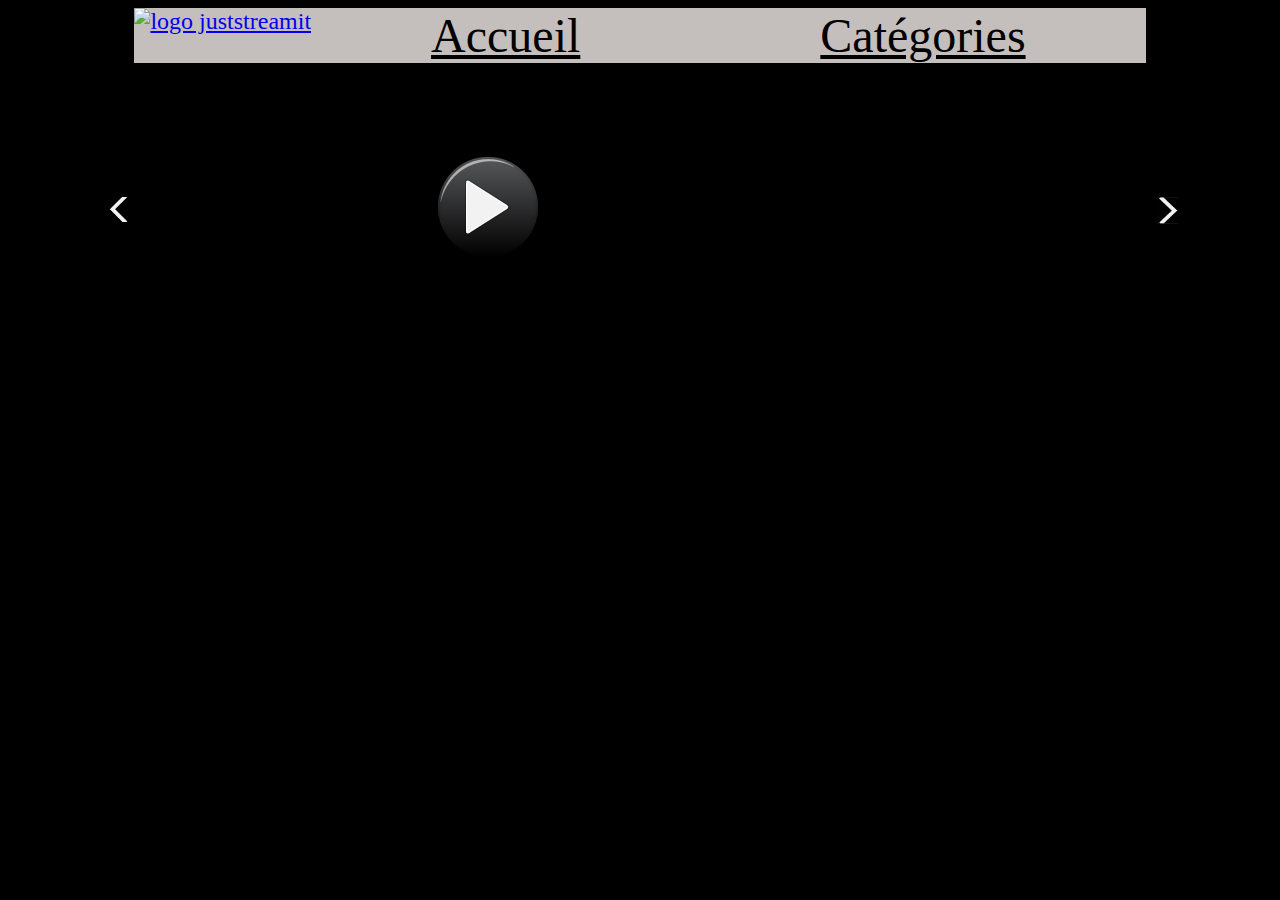
==== index.html @ 410238de "add slide show" ====
<!DOCTYPE html>
<html>
	<head>
		<meta charset="utf-8">
		<link rel="stylesheet" href="juststreamit.css" />
		<meta name="viewport" content="width=device-width, initial-scale=1">
		<title>JustStreamIt</title>
	</head>

	<body>
		<script type="text/javascript" src="movie.js"></script>
		<script type="text/javascript" src="main.js"></script>
		<header id="header">
			<a href="index.html"> <img id="logo" src="https://user.oc-static.com/upload/2020/09/18/16004298163529_P5.png" alt="logo juststreamit" title="logo juststreamit"/>
			</a>
			<a href="index.html" class="header-a">Accueil</a>
			<a href="index.html" class="header-a">Catégories</a>
		</header>

		<section id="OnebestFilmSection">
			<article id="article-BestFilm">
				<H2 id="titreBestFilm" ></H2>
				<a href="">
					<img id="play-BestFilm" src="play2.png">
				</a>
				<p id="description">
				</p>
			<br>		
			</article>
			<img src="" id="aside-picture">
		</section>

		<section id="bestFilmImdb">
			<img id="fl" onclick="translateLeft('bestFilmImdb')" src="fg.png">
			<img id="fr" onclick="translateRight('bestFilmImdb')" src="fd.png">
		</section>

		<section id="bestFilmSection1">
			<img id="fl" onclick="translateLeft('bestFilmSection1')" src="fg.png">
			<img id="fr" onclick="translateRight('bestFilmSection1')" src="fd.png">
		</section>

		<section id="bestFilmSection2">
			<img id="fl" onclick="translateLeft('bestFilmSection2')" src="fg.png">
			<img id="fr" onclick="translateRight('bestFilmSection2')" src="fd.png">
		</section>

		<section id="bestFilmSection3">
			<img id="fl" onclick="translateLeft('bestFilmSection3')" src="fg.png">
			<img id="fr" onclick="translateRight('bestFilmSection3')" src="fd.png">
		</section>

		<script type="text/javascript" src="translate.js"></script>
	</body>
</html>
---- juststreamit.css ----
body
{
	background-color: black;
}

#header
{	
	display: flex;
	width: 80%;
	margin: auto;
	background-color: #c4bebd ;
	justify-content: space-around;
	font-size: x-large;
}

#logo
{
	height: 250px;
	
}

.header-a
{	
	font-size: 200%;
	color: black;
	margin: auto;
}

#OnebestFilmSection
{
	display: flex;
	width: 80%;
	margin: auto;
	justify-content: space-around;
	background-color: black;
	color : white;
}

#article-BestFilm
{
	display: flex;
	flex-direction: column;
	justify-content: center;
	color: white;
	width: 60%;
	text-align: center
}

#titreBestFilm
{
	font-size: 300%;
}

#aside-picture
{	
	margin-top: 5%;
	width: 20%;
	background-position: center;
	background-repeat: no-repeat round;
}

#bestFilmImdb, #bestFilmSection1, #bestFilmSection2, #bestFilmSection3
{
/*	display: flex;*/
	display: block ruby;
	width: 80%;
	margin: auto;
	justify-content: space-around;
	background-color: black;
	overflow-x: hidden;
}

.movie
{
/*	display: flex;
	flex-direction: column;
	justify-content: center;*/
	display: inline-block;
	color: white;
	width: 20%;
	text-align: center;


}

.movie:hover {
	cursor:pointer;
}

#fl
{
	position: absolute;
	width: 1.5%;
	cursor: pointer;
	margin-left: -2%;
	margin-top: -10%;

}

#fr
{

	width: 1.5%;
	position: absolute;
	margin-left: 80%;
	margin-top: -10%;
	cursor: pointer;
}
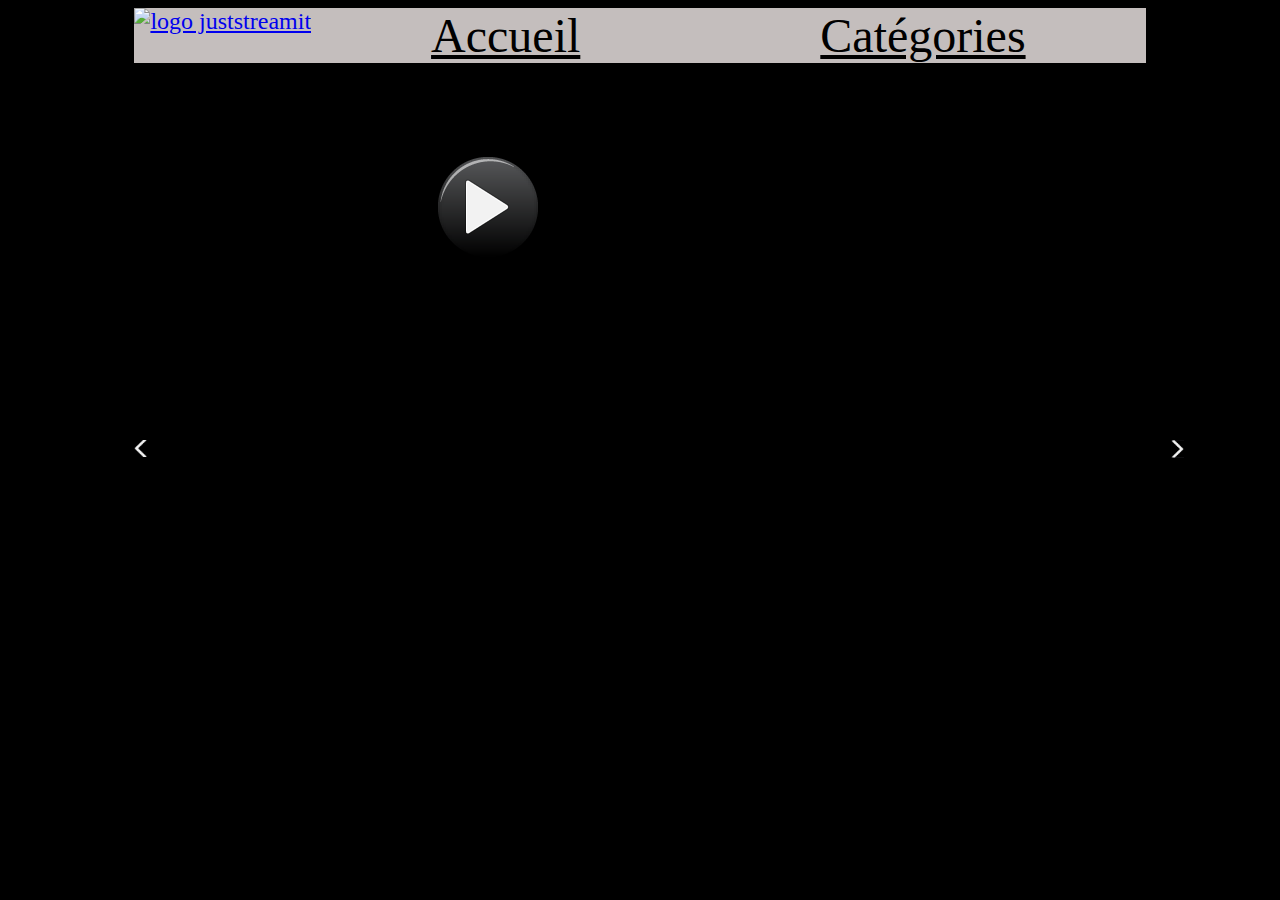
==== commit 6cf97ebb: "modification css for firefox chrome edge" ====
--- a/index.html
+++ b/index.html
@@ -29,7 +29,7 @@
 			</article>
 			<img src="" id="aside-picture">
 		</section>
-
+		<div id="container">
 		<section id="bestFilmImdb">
 			<img id="fl" onclick="translateLeft('bestFilmImdb')" src="fg.png">
 			<img id="fr" onclick="translateRight('bestFilmImdb')" src="fd.png">
@@ -49,7 +49,7 @@
 			<img id="fl" onclick="translateLeft('bestFilmSection3')" src="fg.png">
 			<img id="fr" onclick="translateRight('bestFilmSection3')" src="fd.png">
 		</section>
-
+		</div>
 		<script type="text/javascript" src="translate.js"></script>
 	</body>
 </html>
--- a/juststreamit.css
+++ b/juststreamit.css
@@ -59,28 +59,27 @@
 	background-repeat: no-repeat round;
 }
 
+#container
+{
+	width: 80%;
+	margin: auto;
+	overflow: hidden;
+}
+
 #bestFilmImdb, #bestFilmSection1, #bestFilmSection2, #bestFilmSection3
 {
-/*	display: flex;*/
-	display: block ruby;
-	width: 80%;
+	width: 160%;
 	margin: auto;
-	justify-content: space-around;
 	background-color: black;
 	overflow-x: hidden;
 }
 
 .movie
 {
-/*	display: flex;
-	flex-direction: column;
-	justify-content: center;*/
 	display: inline-block;
 	color: white;
-	width: 20%;
+	width: 13%;
 	text-align: center;
-
-
 }
 
 .movie:hover {
@@ -90,19 +89,18 @@
 #fl
 {
 	position: absolute;
-	width: 1.5%;
+	width: 1%;
 	cursor: pointer;
-	margin-left: -2%;
-	margin-top: -10%;
-
+	margin-left: 0%;
+ 	margin-top: 9%;
 }
 
 #fr
 {
-
-	width: 1.5%;
+	width: 1%;
 	position: absolute;
-	margin-left: 80%;
+	margin-left: 81%;
 	margin-top: -10%;
 	cursor: pointer;
+	margin-top: 9%;
 }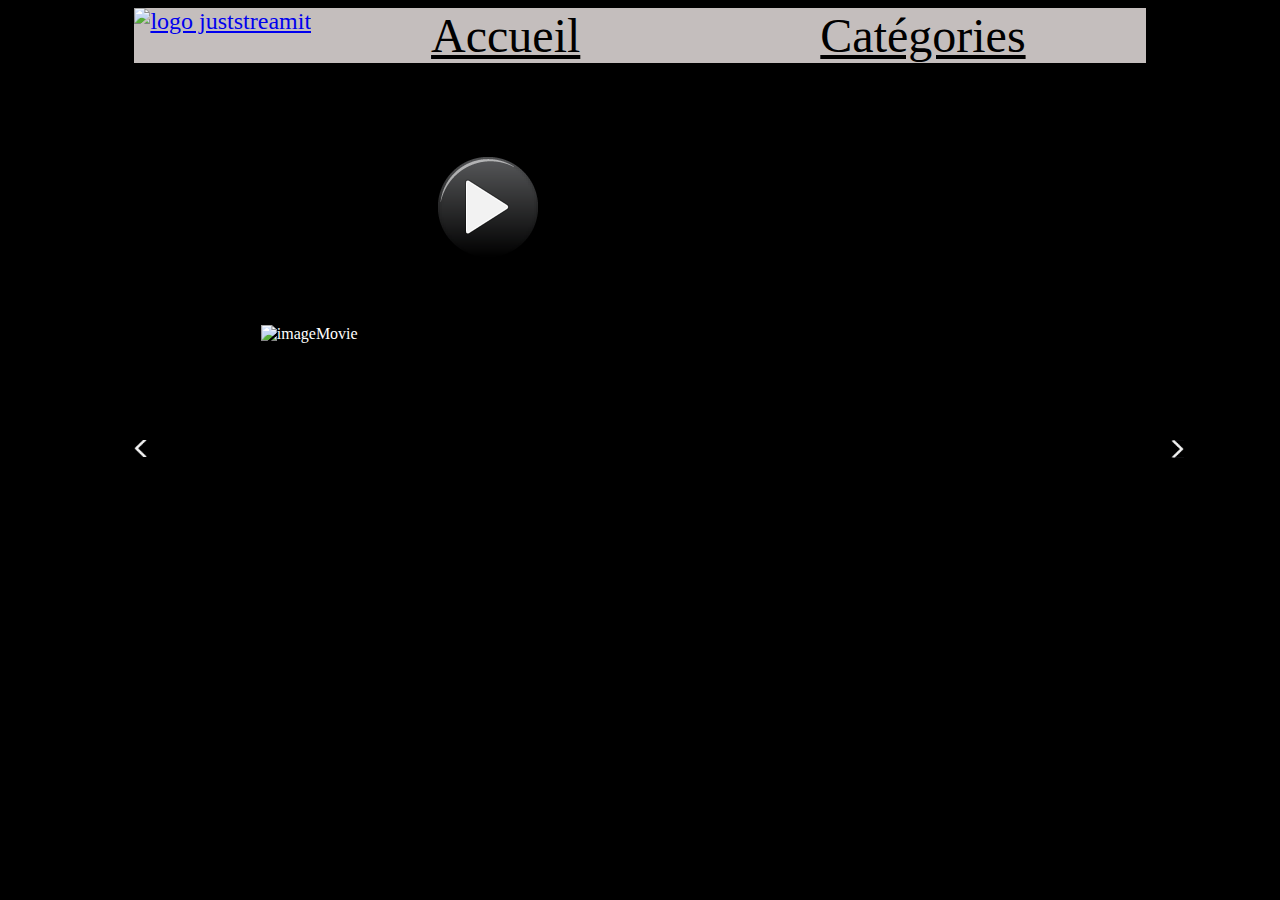
==== commit f57100a2: "add modale" ====
--- a/index.html
+++ b/index.html
@@ -50,6 +50,22 @@
 			<img id="fr" onclick="translateRight('bestFilmSection3')" src="fd.png">
 		</section>
 		</div>
+
+		<section id="modale">
+			<img id="modalePic" src="" alt="imageMovie">			
+			<article id="movieDescription">
+				<h1 id="modale_title"> </h1>
+				<p id="genres"> </p>
+				<p id="date"> </p>
+				<p id="rated"> </p>
+				<p id="imdb_score"> </p>
+				<p id="directors"> </p>
+				<p id="duration"> </p>
+				<p id="countries"> </p>
+				<p id="synopsis"> </p>
+			</article>
+		</section>
 		<script type="text/javascript" src="translate.js"></script>
+
 	</body>
 </html>
--- a/juststreamit.css
+++ b/juststreamit.css
@@ -103,4 +103,31 @@
 	margin-top: -10%;
 	cursor: pointer;
 	margin-top: 9%;
+}
+
+#modale
+{
+
+	width: 60%;
+	margin: auto;
+	background-color: black;
+	color: white;
+}
+
+#movieDescription
+{
+
+
+}
+
+#modale img
+{
+
+	width: 30%;
+
+}
+
+#synopsis
+{
+	width: 50%;
 }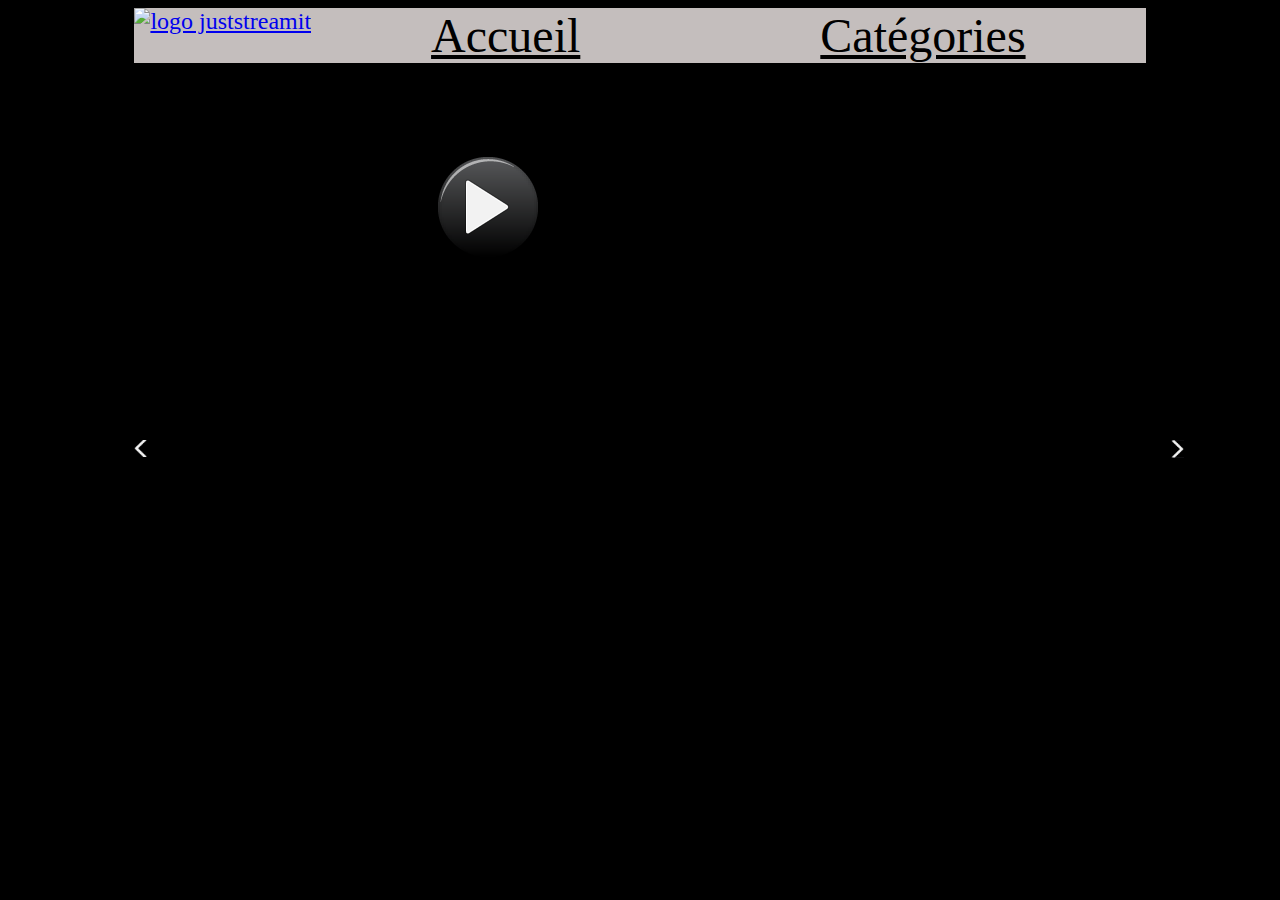
==== commit b67e6c11: "add modale" ====
--- a/index.html
+++ b/index.html
@@ -50,8 +50,7 @@
 			<img id="fr" onclick="translateRight('bestFilmSection3')" src="fd.png">
 		</section>
 		</div>
-
-		<section id="modale">
+		<dialog id="modale">
 			<img id="modalePic" src="" alt="imageMovie">			
 			<article id="movieDescription">
 				<h1 id="modale_title"> </h1>
@@ -64,7 +63,7 @@
 				<p id="countries"> </p>
 				<p id="synopsis"> </p>
 			</article>
-		</section>
+		</dialog>
 		<script type="text/javascript" src="translate.js"></script>
 
 	</body>
--- a/juststreamit.css
+++ b/juststreamit.css
@@ -107,27 +107,29 @@
 
 #modale
 {
-
+	position: fixed;
 	width: 60%;
-	margin: auto;
 	background-color: black;
 	color: white;
+	top: 0;
+	right: 0;
+	bottom: 0;
+	left: 0;
+	border-color: black;
 }
 
 #movieDescription
-{
-
-
+{	
+	display: inline-block;
+	width: 40%;
 }
 
 #modale img
 {
-
 	width: 30%;
-
 }
 
 #synopsis
 {
-	width: 50%;
+	width: 85%;
 }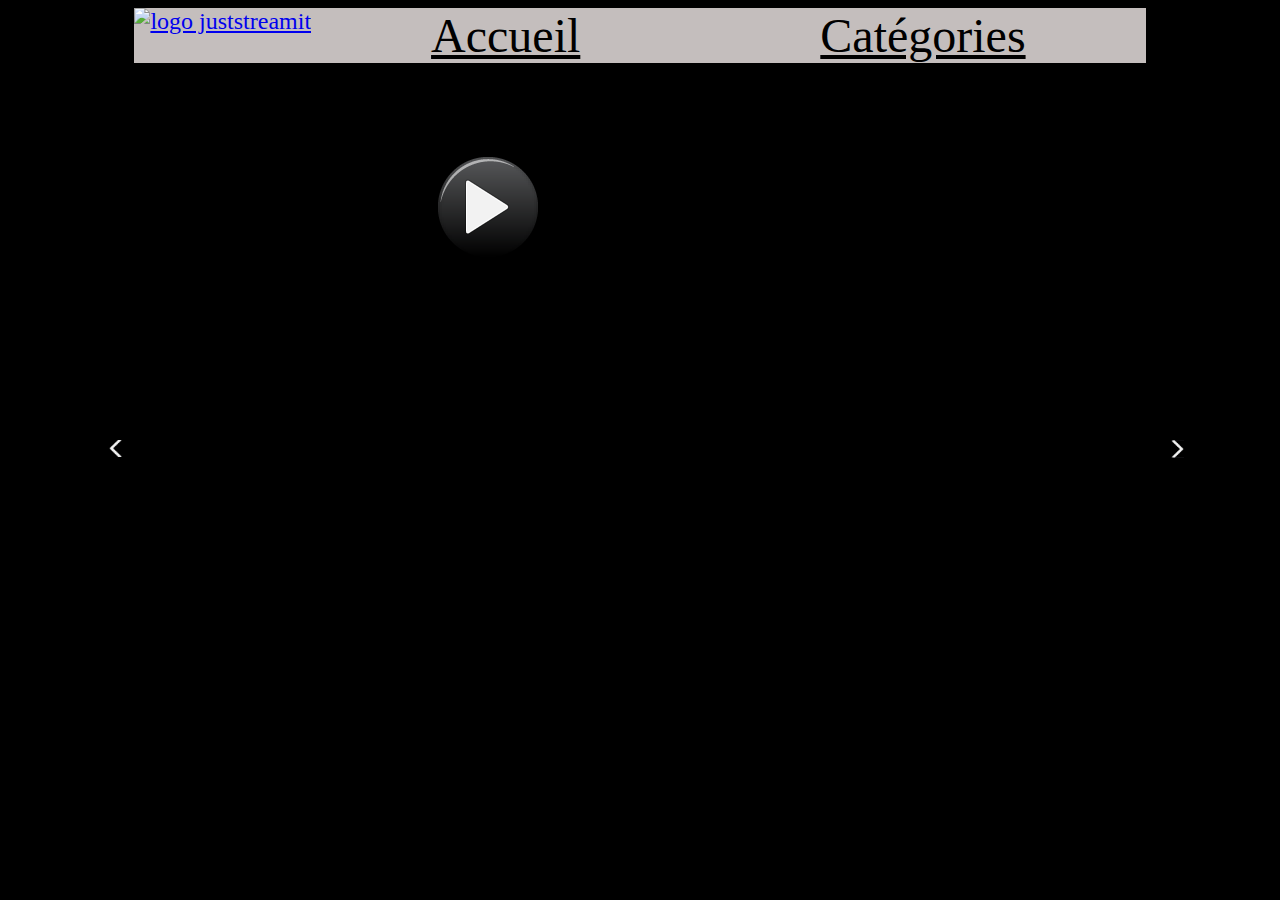
==== commit ff361d91: "add exit modale" ====
--- a/index.html
+++ b/index.html
@@ -51,6 +51,7 @@
 		</section>
 		</div>
 		<dialog id="modale">
+			<a id="modale_quit" href="">X</a>
 			<img id="modalePic" src="" alt="imageMovie">			
 			<article id="movieDescription">
 				<h1 id="modale_title"> </h1>
--- a/juststreamit.css
+++ b/juststreamit.css
@@ -68,7 +68,7 @@
 
 #bestFilmImdb, #bestFilmSection1, #bestFilmSection2, #bestFilmSection3
 {
-	width: 160%;
+	width: 154%;
 	margin: auto;
 	background-color: black;
 	overflow-x: hidden;
@@ -91,7 +91,7 @@
 	position: absolute;
 	width: 1%;
 	cursor: pointer;
-	margin-left: 0%;
+	margin-left: -2%;
  	margin-top: 9%;
 }
 
@@ -118,6 +118,11 @@
 	border-color: black;
 }
 
+dialog::backdrop
+{
+  background: rgba(0,0,0,0.8);
+}
+
 #movieDescription
 {	
 	display: inline-block;
@@ -132,4 +137,12 @@
 #synopsis
 {
 	width: 85%;
-}+}
+
+#modale_quit
+{
+	margin-left: 98%;
+	text-decoration: none;
+	font-size: 25px;
+	color: white;
+}
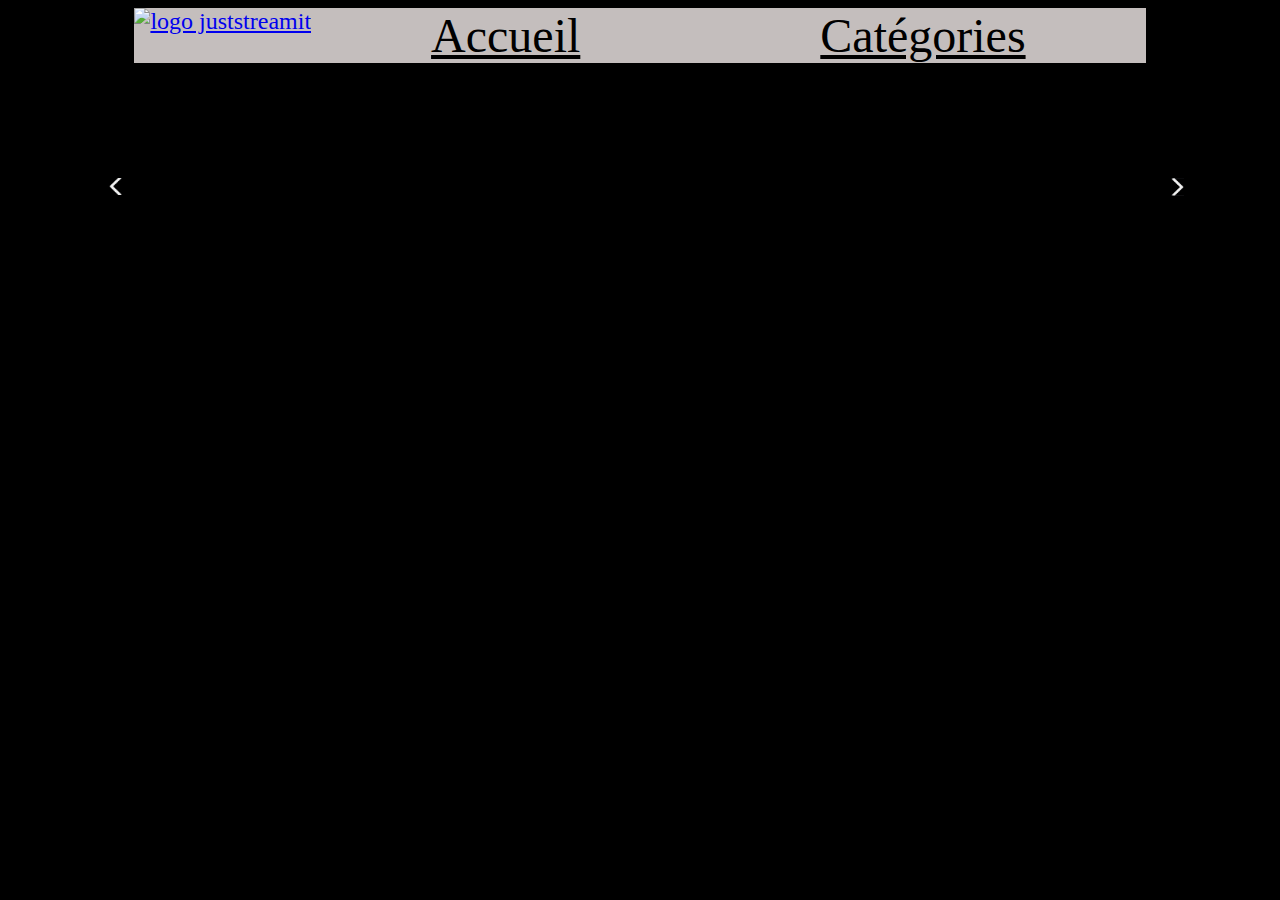
==== commit 9bb88d94: "bestFilm section build in JS" ====
--- a/index.html
+++ b/index.html
@@ -7,9 +7,10 @@
 		<title>JustStreamIt</title>
 	</head>
 
-	<body>
+	<body id="body">
 		<script type="text/javascript" src="movie.js"></script>
 		<script type="text/javascript" src="main.js"></script>
+		
 		<header id="header">
 			<a href="index.html"> <img id="logo" src="https://user.oc-static.com/upload/2020/09/18/16004298163529_P5.png" alt="logo juststreamit" title="logo juststreamit"/>
 			</a>
@@ -18,53 +19,30 @@
 		</header>
 
 		<section id="OnebestFilmSection">
-			<article id="article-BestFilm">
-				<H2 id="titreBestFilm" ></H2>
-				<a href="">
-					<img id="play-BestFilm" src="play2.png">
-				</a>
-				<p id="description">
-				</p>
-			<br>		
-			</article>
-			<img src="" id="aside-picture">
 		</section>
+
 		<div id="container">
 		<section id="bestFilmImdb">
-			<img id="fl" onclick="translateLeft('bestFilmImdb')" src="fg.png">
-			<img id="fr" onclick="translateRight('bestFilmImdb')" src="fd.png">
+			<img class="fl" alt="f-left" onclick="translateLeft('bestFilmImdb')" src="fg.png">
+			<img class="fr" alt="f-right" onclick="translateRight('bestFilmImdb')" src="fd.png">
 		</section>
 
 		<section id="bestFilmSection1">
-			<img id="fl" onclick="translateLeft('bestFilmSection1')" src="fg.png">
-			<img id="fr" onclick="translateRight('bestFilmSection1')" src="fd.png">
+			<img class="fl" alt="f-left" onclick="translateLeft('bestFilmSection1')" src="fg.png">
+			<img class="fr" alt="f-right" onclick="translateRight('bestFilmSection1')" src="fd.png">
 		</section>
 
 		<section id="bestFilmSection2">
-			<img id="fl" onclick="translateLeft('bestFilmSection2')" src="fg.png">
-			<img id="fr" onclick="translateRight('bestFilmSection2')" src="fd.png">
+			<img class="fl" alt="f-left" onclick="translateLeft('bestFilmSection2')" src="fg.png">
+			<img class="fr" alt="f-right" onclick="translateRight('bestFilmSection2')" src="fd.png">
 		</section>
 
 		<section id="bestFilmSection3">
-			<img id="fl" onclick="translateLeft('bestFilmSection3')" src="fg.png">
-			<img id="fr" onclick="translateRight('bestFilmSection3')" src="fd.png">
+			<img class="fl" alt="f-left" onclick="translateLeft('bestFilmSection3')" src="fg.png">
+			<img class="fr" alt="f-right" onclick="translateRight('bestFilmSection3')" src="fd.png">
 		</section>
 		</div>
-		<dialog id="modale">
-			<a id="modale_quit" href="">X</a>
-			<img id="modalePic" src="" alt="imageMovie">			
-			<article id="movieDescription">
-				<h1 id="modale_title"> </h1>
-				<p id="genres"> </p>
-				<p id="date"> </p>
-				<p id="rated"> </p>
-				<p id="imdb_score"> </p>
-				<p id="directors"> </p>
-				<p id="duration"> </p>
-				<p id="countries"> </p>
-				<p id="synopsis"> </p>
-			</article>
-		</dialog>
+
 		<script type="text/javascript" src="translate.js"></script>
 
 	</body>
--- a/juststreamit.css
+++ b/juststreamit.css
@@ -28,36 +28,44 @@
 
 #OnebestFilmSection
 {
-	display: flex;
 	width: 80%;
 	margin: auto;
-	justify-content: space-around;
 	background-color: black;
 	color : white;
 }
 
-#article-BestFilm
+#aside-picture
+
 {
-	display: flex;
-	flex-direction: column;
-	justify-content: center;
-	color: white;
-	width: 60%;
-	text-align: center
+	width: 25%;	
+	margin-top: 1%;
+	float: right
 }
 
 #titreBestFilm
 {
 	font-size: 300%;
+	text-align: center;
 }
 
-#aside-picture
+#play-BestFilm
+
+{
+	margin-left: 30%;
+
+}
+
+#play-BestFilm:hover {
+	cursor:pointer;
+}
+
+#description
 {	
-	margin-top: 5%;
-	width: 20%;
-	background-position: center;
-	background-repeat: no-repeat round;
+	width: 74%;
+	padding-top: 2%;
+	text-align: center;
 }
+
 
 #container
 {
@@ -86,7 +94,7 @@
 	cursor:pointer;
 }
 
-#fl
+.fl
 {
 	position: absolute;
 	width: 1%;
@@ -95,7 +103,7 @@
  	margin-top: 9%;
 }
 
-#fr
+.fr
 {
 	width: 1%;
 	position: absolute;
@@ -132,11 +140,23 @@
 #modale img
 {
 	width: 30%;
+	float: left;
 }
 
-#synopsis
+#modale h1
 {
-	width: 85%;
+	text-align: center;
+}
+
+#modale ul
+{
+	list-style: none;
+	margin-left: 28%;
+}
+
+#movieSynopsis
+{
+	margin-left: 32%;
 }
 
 #modale_quit
@@ -146,3 +166,8 @@
 	font-size: 25px;
 	color: white;
 }
+
+#modale_quit:hover
+{
+	cursor:pointer;
+}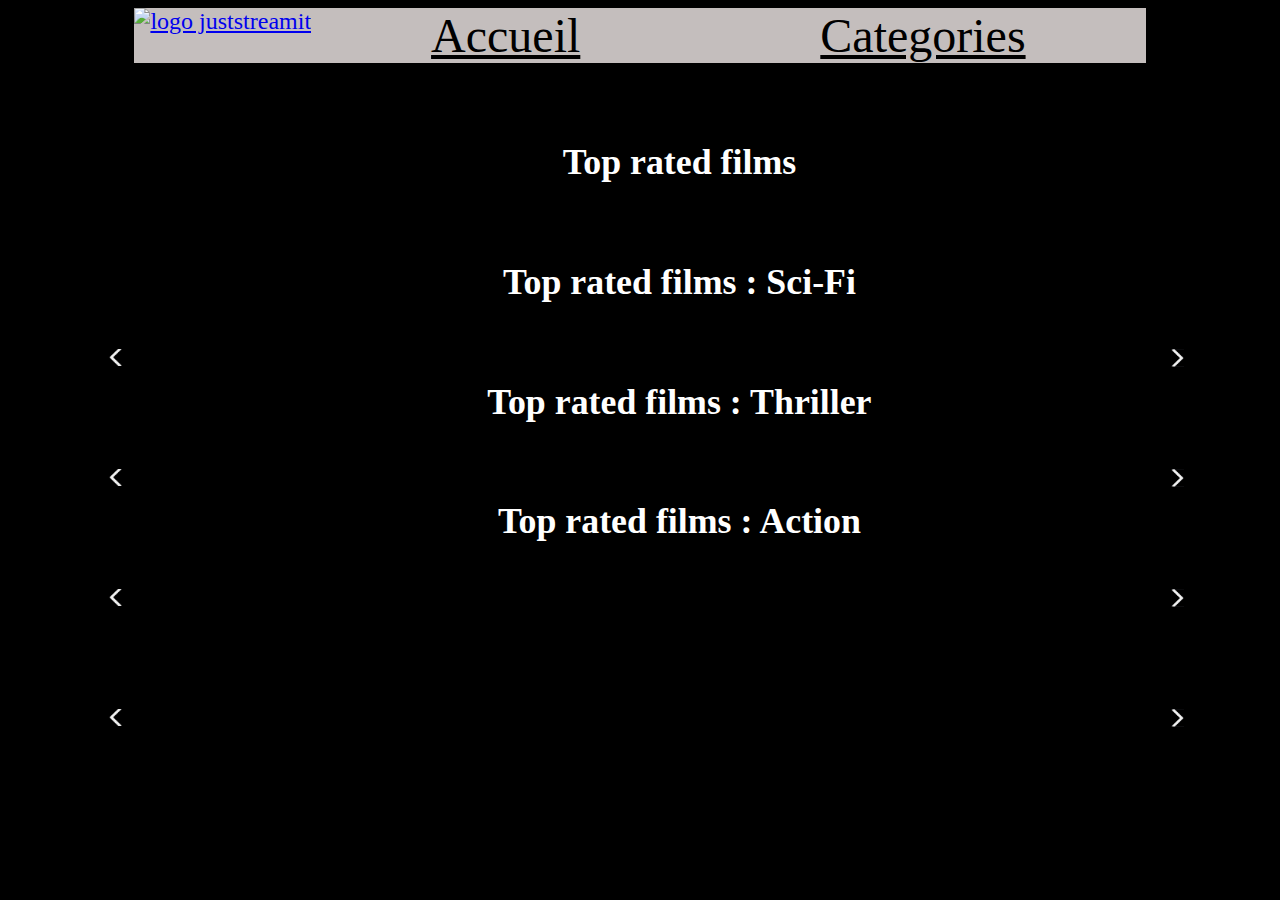
==== commit abb49f3c: "create folder for css, icons and script" ====
--- a/index.html
+++ b/index.html
@@ -1,49 +1,55 @@
 <!DOCTYPE html>
-<html>
+<html lang="en">
+
 	<head>
 		<meta charset="utf-8">
-		<link rel="stylesheet" href="juststreamit.css" />
+		<link rel="stylesheet" href="css/juststreamit.css" />
 		<meta name="viewport" content="width=device-width, initial-scale=1">
 		<title>JustStreamIt</title>
 	</head>
 
 	<body id="body">
-		<script type="text/javascript" src="movie.js"></script>
-		<script type="text/javascript" src="main.js"></script>
+		<script src="scripts/movie.js"></script>
+		<script src="scripts/main.js"></script>
 		
 		<header id="header">
 			<a href="index.html"> <img id="logo" src="https://user.oc-static.com/upload/2020/09/18/16004298163529_P5.png" alt="logo juststreamit" title="logo juststreamit"/>
 			</a>
-			<a href="index.html" class="header-a">Accueil</a>
-			<a href="index.html" class="header-a">Catégories</a>
+			<a href="index.html" class="headerA">Accueil</a>
+			<a href="index.html" class="headerA">Categories</a>
 		</header>
 
 		<section id="OnebestFilmSection">
+			<h2 id="bestFilm">Best Film</h2>
 		</section>
 
 		<div id="container">
 		<section id="bestFilmImdb">
-			<img class="fl" alt="f-left" onclick="translateLeft('bestFilmImdb')" src="fg.png">
-			<img class="fr" alt="f-right" onclick="translateRight('bestFilmImdb')" src="fd.png">
+			<h2 class="titre-section">Top rated films</h2>
+			<img class="fl" alt="f-left" onclick="translateLeft('bestFilmImdb')" src="icons/fg.png">
+			<img class="fr" alt="f-right" onclick="translateRight('bestFilmImdb')" src="icons/fd.png">
 		</section>
 
 		<section id="bestFilmSection1">
-			<img class="fl" alt="f-left" onclick="translateLeft('bestFilmSection1')" src="fg.png">
-			<img class="fr" alt="f-right" onclick="translateRight('bestFilmSection1')" src="fd.png">
+			<h2 class="titre-section">Top rated films : Sci-Fi</h2>
+			<img class="fl" alt="f-left" onclick="translateLeft('bestFilmSection1')" src="icons/fg.png">
+			<img class="fr" alt="f-right" onclick="translateRight('bestFilmSection1')" src="icons/fd.png">
 		</section>
 
 		<section id="bestFilmSection2">
-			<img class="fl" alt="f-left" onclick="translateLeft('bestFilmSection2')" src="fg.png">
-			<img class="fr" alt="f-right" onclick="translateRight('bestFilmSection2')" src="fd.png">
+			<h2 class="titre-section">Top rated films : Thriller</h2>
+			<img class="fl" alt="f-left" onclick="translateLeft('bestFilmSection2')" src="icons/fg.png">
+			<img class="fr" alt="f-right" onclick="translateRight('bestFilmSection2')" src="icons/fd.png">
 		</section>
 
 		<section id="bestFilmSection3">
-			<img class="fl" alt="f-left" onclick="translateLeft('bestFilmSection3')" src="fg.png">
-			<img class="fr" alt="f-right" onclick="translateRight('bestFilmSection3')" src="fd.png">
+			<h2 class="titre-section">Top rated films : Action</h2>
+			<img class="fl" alt="f-left" onclick="translateLeft('bestFilmSection3')" src="icons/fg.png">
+			<img class="fr" alt="f-right" onclick="translateRight('bestFilmSection3')" src="icons/fd.png">
 		</section>
 		</div>
 
-		<script type="text/javascript" src="translate.js"></script>
+		<script src="scripts/translate.js"></script>
 
 	</body>
 </html>
--- a/css/juststreamit.css
+++ b/css/juststreamit.css
@@ -0,0 +1,187 @@
+body
+{
+	background-color: black;
+}
+
+#header
+{	
+	display: flex;
+	width: 80%;
+	margin: auto;
+	background-color: #c4bebd ;
+	justify-content: space-around;
+	font-size: x-large;
+}
+
+#logo
+{
+	height: 250px;
+	
+}
+
+.headerA
+{	
+	font-size: 200%;
+	color: black;
+	margin: auto;
+}
+
+#OnebestFilmSection
+{
+	width: 80%;
+	margin: auto;
+	background-color: black;
+	color : white;
+}
+#bestFilm
+{
+	display: none;
+}
+
+#aside-picture
+
+{
+	width: 25%;	
+	margin-top: 1%;
+	float: right
+}
+
+#titreBestFilm
+{
+	font-size: 300%;
+	text-align: center;
+}
+
+#play-BestFilm
+
+{
+	margin-left: 30%;
+
+}
+
+#play-BestFilm:hover {
+	cursor:pointer;
+}
+
+#description
+{	
+	width: 74%;
+	padding-top: 2%;
+	text-align: center;
+}
+
+
+#container
+{
+	width: 80%;
+	margin: auto;
+	overflow: hidden;
+}
+
+.titre-section
+{
+	color: white;
+	text-align: center;
+	width: 70%;
+	font-size: 224%;
+	margin-bottom: 0%;
+	margin-top: 5%;
+}
+
+#bestFilmImdb, #bestFilmSection1, #bestFilmSection2, #bestFilmSection3
+{
+	width: 154%;
+	margin: auto;
+	background-color: black;
+	overflow-x: hidden;
+}
+
+.movie
+{
+	display: inline-block;
+	color: white;
+	width: 13%;
+	text-align: center;
+}
+
+.movie:hover {
+	cursor:pointer;
+}
+
+.fl
+{
+	position: absolute;
+	width: 1%;
+	cursor: pointer;
+	margin-left: -2%;
+ 	margin-top: 13%;
+}
+
+.fr
+{
+	width: 1%;
+	position: absolute;
+	margin-left: 81%;
+	margin-top: -10%;
+	cursor: pointer;
+	margin-top: 13%;
+}
+
+#modale
+{
+	position: fixed;
+	width: 60%;
+	background-color: black;
+	color: white;
+	top: 0;
+	right: 0;
+	bottom: 0;
+	left: 0;
+	border-color: black;
+}
+
+dialog::backdrop
+{
+  background: rgba(0,0,0,0.8);
+}
+
+#movieDescription
+{	
+	display: inline-block;
+	width: 40%;
+}
+
+#modale img
+{
+	width: 30%;
+	float: left;
+}
+
+#modale h1
+{
+	text-align: center;
+}
+
+#modale ul
+{
+	list-style: none;
+	margin-left: 28%;
+}
+
+#movieSynopsis
+{
+	margin-left: 32%;
+}
+
+#modale_quit
+{
+	margin-left: 98%;
+	text-decoration: none;
+	font-size: 25px;
+	color: white;
+}
+
+#modale_quit:hover
+{
+	cursor:pointer;
+}